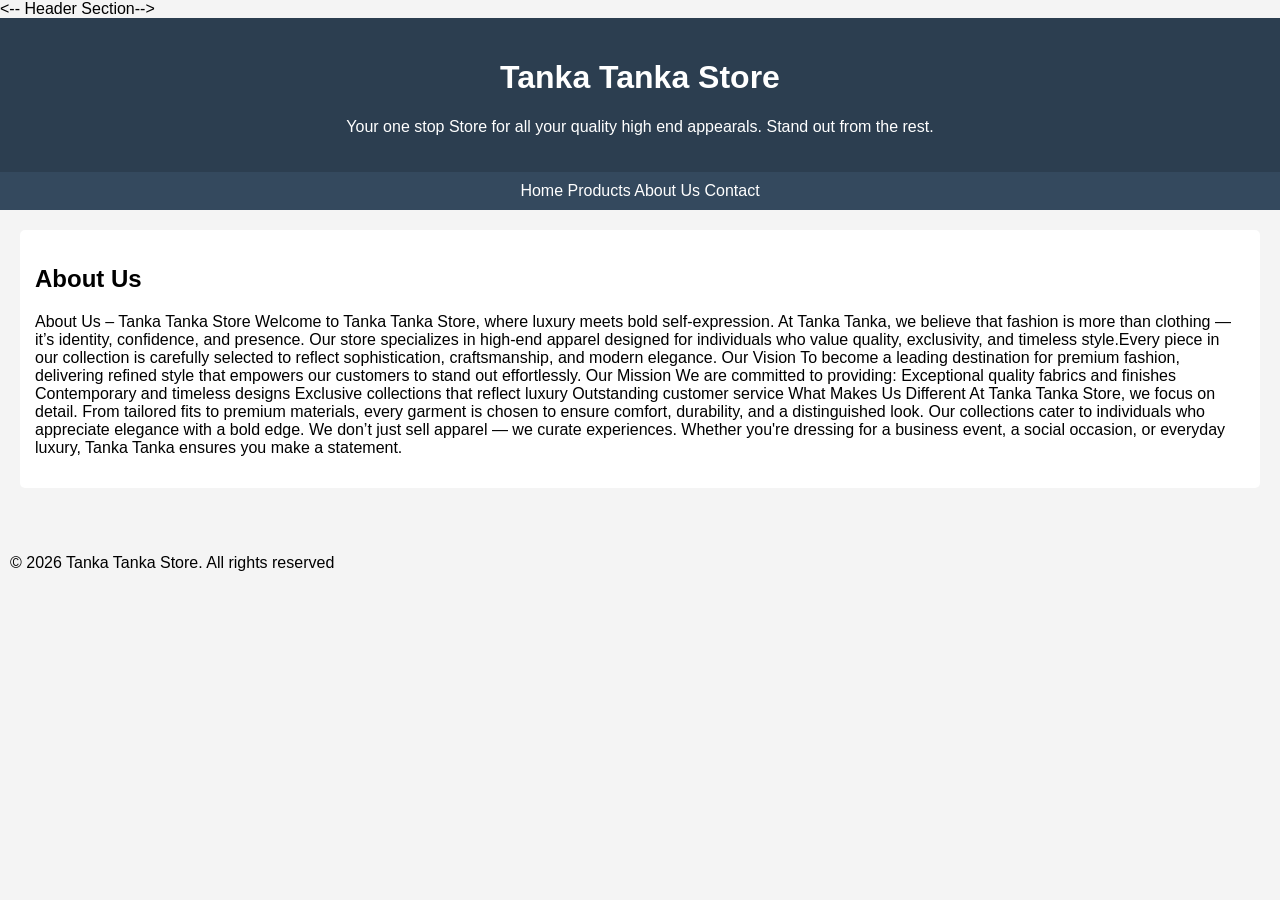
==== about.html @ af3450ac "home page and about us page 3 FILES UPLOADED" ====
<!DOCTYPE html>
<html lang="en">
<head>
    <meta charset="UTF-8">
    <title>My Retail Store</title>
    <link rel="stylesheet" href="style.css">
</head>
<body>

    <-- Header Section-->
    <header>
        <h1>Tanka Tanka Store</h1>
        <p> Your one stop Store for all your quality high end appearals. Stand out from the rest.</p>
    </header>

    <!-- Navigation-->
<nav>
    <a href="#">Home</a>
    <a href="#">Products</a>
    <a href="about.html">About Us</a>
    <a href="#">Contact</a>
</nav>
<!-- Main Content-->
 <main>
 
    <section>
        <h2>About Us</h2>
        <p>
            About Us – Tanka Tanka Store

            Welcome to Tanka Tanka Store, where luxury meets bold self-expression.

            At Tanka Tanka, we believe that fashion is more than clothing — it’s identity, confidence, and presence. 
            Our store specializes in high-end apparel designed for individuals who value quality, exclusivity, and 
            timeless style.Every piece in our collection is carefully selected to reflect sophistication, craftsmanship, 
            and modern elegance.

            Our Vision

            To become a leading destination for premium fashion, delivering refined style that empowers our customers to stand out
            effortlessly.

            Our Mission

            We are committed to providing:

            Exceptional quality fabrics and finishes

            Contemporary and timeless designs

            Exclusive collections that reflect luxury

            Outstanding customer service

            What Makes Us Different

            At Tanka Tanka Store, we focus on detail. From tailored fits to premium materials, every garment is chosen to ensure comfort, durability, and a distinguished look. Our collections cater to individuals who appreciate elegance with a bold edge.

            We don’t just sell apparel — we curate experiences. Whether you're dressing for a business event, a social occasion, or everyday luxury, Tanka Tanka ensures you make a statement.
        </p>
    </section>

</main>

<!-- Footer -->
<footer>
    <p>&copy; 2026 Tanka Tanka Store. All rights reserved</p>
</footer>
---- style.css ----
/* Reset default browser spacing */
body {
    margin: 0;
    font-family: Arial, sans-serif;
    background-color: #f4f4f4;
}

/* Header */
header {
    background-color: #2c3e50;
    color: white;
    padding: 20px;
    text-align: center;
}

/* Navigation */
nav {
    background-color: #34495e;
    padding: 10px;
    text-align: center;
}

nav a {
    color: white;
    text-decoration: none;
    margin: 15px
    font-weight bold;
}

nav a:hover {    
    text-decoration: underline;
}

/* Main Content */
main {
    padding: 20px;
}

/* Sections */
section {
    background-color: white;
    padding: 15px;
    margin-bottom: 20px;
    border-radius: 5px;
}

/* Products */
.product {
    border: 1px solid #ccc;
    padding: 10px;
    margin-top: 10px;
    border-radius: 5px;
}

/* Footer */
footer {
    background-color: #2c3e50
    color white
    text-align center;
    padding: 10px;
}
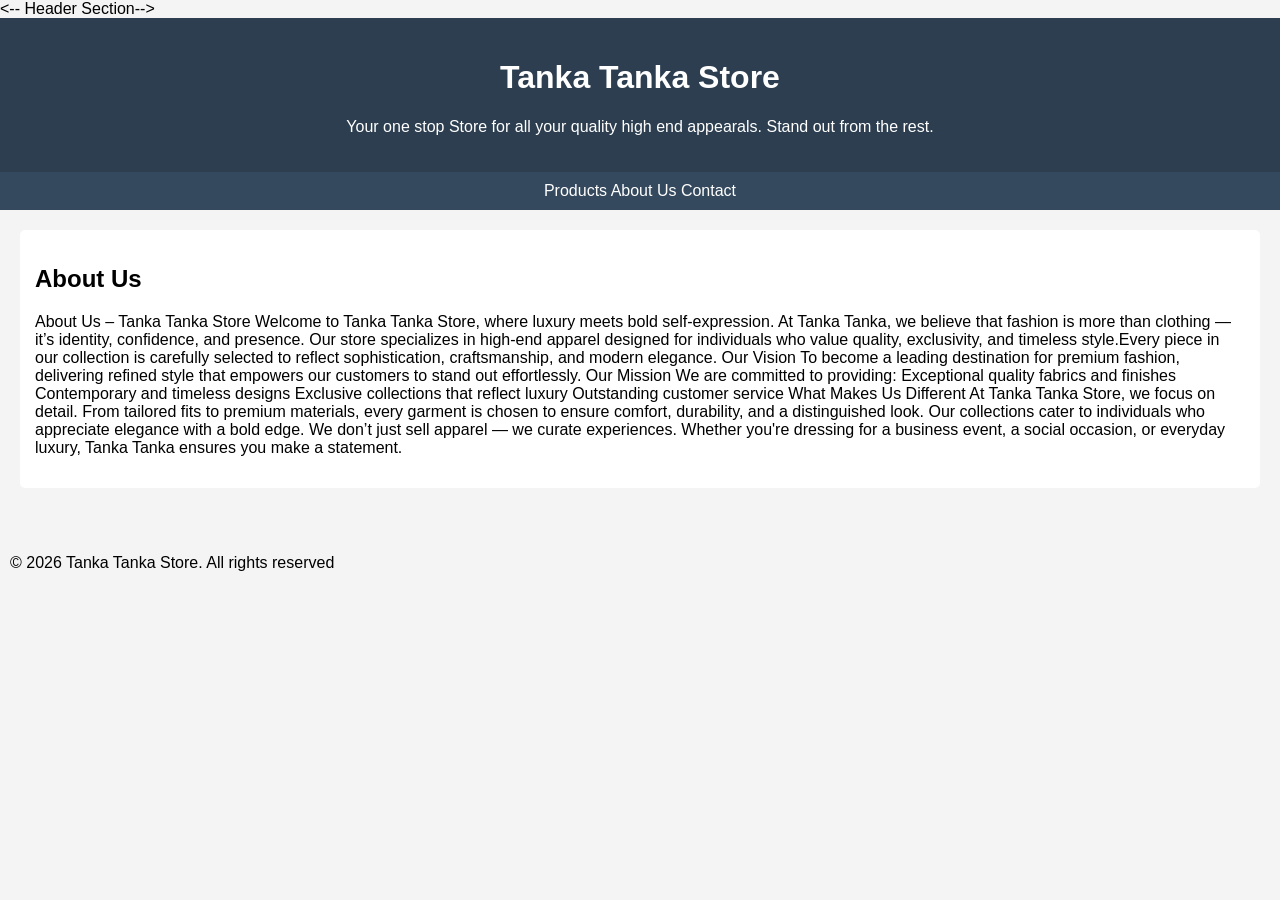
==== commit 8d27f400: "Update about.html updated about" ====
--- a/about.html
+++ b/about.html
@@ -15,7 +15,7 @@
 
     <!-- Navigation-->
 <nav>
-    <a href="#">Home</a>
+    <a href=Home</a>
     <a href="#">Products</a>
     <a href="about.html">About Us</a>
     <a href="#">Contact</a>
@@ -65,4 +65,5 @@
 <!-- Footer -->
 <footer>
     <p>&copy; 2026 Tanka Tanka Store. All rights reserved</p>
-</footer>+
+</footer>
